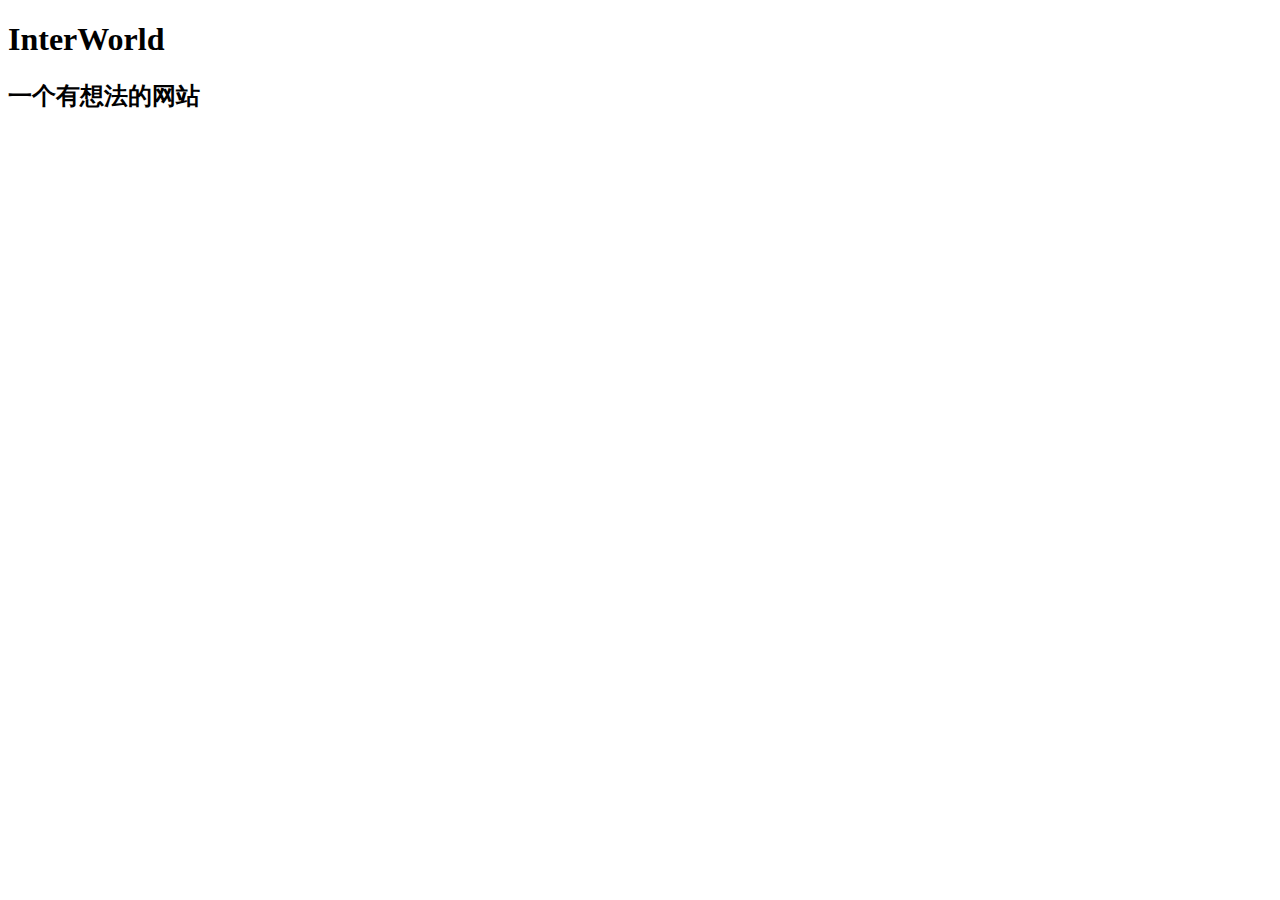
==== index.html @ c787348d "test" ====
<!DOCTYPE html>
<html>
	<head>
		<meta charset="utf-8" />
		<link rel="stylesheet" type="text/css" href="css/index.css">
		<title>InterWorld</title>
	</head>
	<body>
		<h1 id="maintitle">InterWorld</h1>
		<h2 id="subtitle">一个有想法的网站</h2>
	</body>
</html>
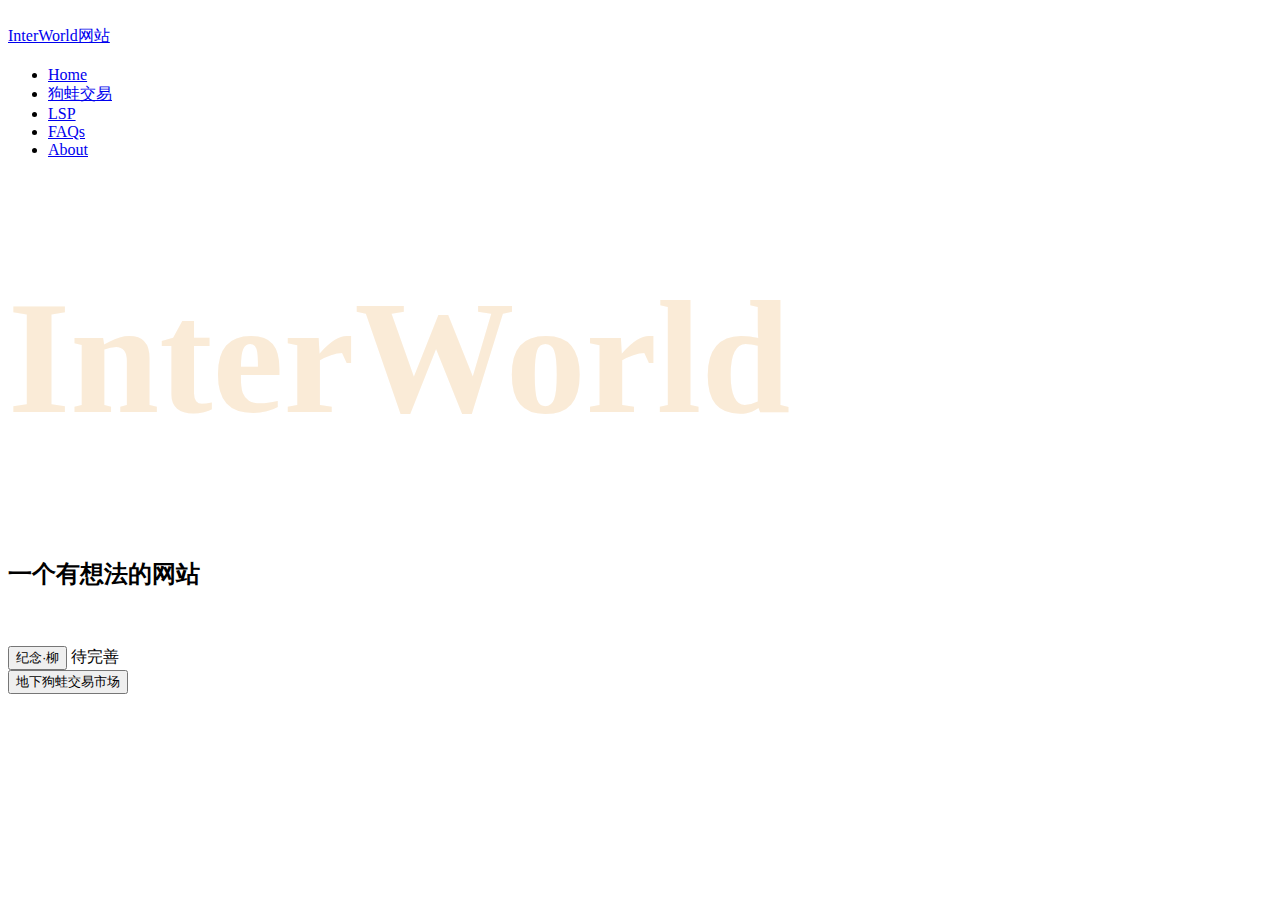
==== commit d8edf985: "test" ====
--- a/index.html
+++ b/index.html
@@ -2,11 +2,50 @@
 <html>
 	<head>
 		<meta charset="utf-8" />
-		<link rel="stylesheet" type="text/css" href="css/index.css">
+		<meta name="viewport" content="width=device-width, initial-scale=1">
+		<link rel="stylesheet" href="https://cdn.staticfile.org/twitter-bootstrap/5.1.1/css/bootstrap.min.css">
+		<script src="https://cdn.staticfile.org/popper.js/2.9.3/umd/popper.min.js"></script>
+		<script src="https://cdn.staticfile.org/twitter-bootstrap/5.1.1/js/bootstrap.min.js"></script>
+		<link rel="stylesheet" href="https://cdn.staticfile.org/font-awesome/4.7.0/css/font-awesome.css">
+		<link rel="stylesheet" type="text/css" href="index.css">
 		<title>InterWorld</title>
+		<script>
+			function toLsp() {
+				location.href = "lsp.html"
+			}
+
+			function toTrade() {
+				location.href = "trade.html"
+			}
+		</script>
 	</head>
 	<body>
-		<h1 id="maintitle">InterWorld</h1>
-		<h2 id="subtitle">一个有想法的网站</h2>
+		<div class="container">
+			<header class="d-flex flex-wrap justify-content-center py-3 mb-4 border-bottom">
+				<a href="/" class="d-flex align-items-center mb-3 mb-md-0 me-md-auto text-bright text-decoration-none">
+					<i class="fa fa-safari" style="font-size:36px"></i>
+					<span class="fs-4">InterWorld网站</span>
+				</a>
+
+				<ul class="nav nav-pills">
+					<li class="nav-item"><a href="#" class="nav-link active" aria-current="page">Home</a></li>
+					<li class="nav-item"><a href="trade.html" class="nav-link">狗蛙交易</a></li>
+					<li class="nav-item"><a href="#" class="nav-link">LSP</a></li>
+					<li class="nav-item"><a href="#" class="nav-link">FAQs</a></li>
+					<li class="nav-item"><a href="#" class="nav-link">About</a></li>
+				</ul>
+			</header>
+		</div>
+
+		<div class="b-example-divider"></div>
+		<div class="welcome">
+			<h1 id="maintitle">InterWorld</h1>
+			<h2 id="subtitle">一个有想法的网站</h2>
+			<br><br>
+		</div>
+		<button type="button" class="btn btn-outline-primary" onclick="toLsp()">纪念·柳<i class="fa fa-cog"></i></button>
+		<span class="badge bg-warning">待完善</span>
+		<br>
+		<button type="button" class="btn btn-outline-warning" onclick="toTrade()">地下狗蛙交易市场</button>
 	</body>
 </html>
--- a/index.css
+++ b/index.css
@@ -0,0 +1,37 @@
+@keyframes in1 {
+	0% {
+		left: -10em;
+	}
+	100% {
+		left: 0em;
+	}
+}
+
+@keyframes in2 {
+	0% {
+		left: -10em;
+	}
+	50% {
+		left: -10em;
+	}
+	100% {
+		left: 0em;
+	}
+}
+
+
+
+#maintitle {
+	font-size: 10em;
+	font-family: Fantasy;
+	color: antiquewhite;
+	position: relative;
+	animation-name: in1;
+	animation-duration: 2s;
+}
+
+#subtitle {
+	position: relative;
+	animation-name: in2;
+	animation-duration: 2s;
+}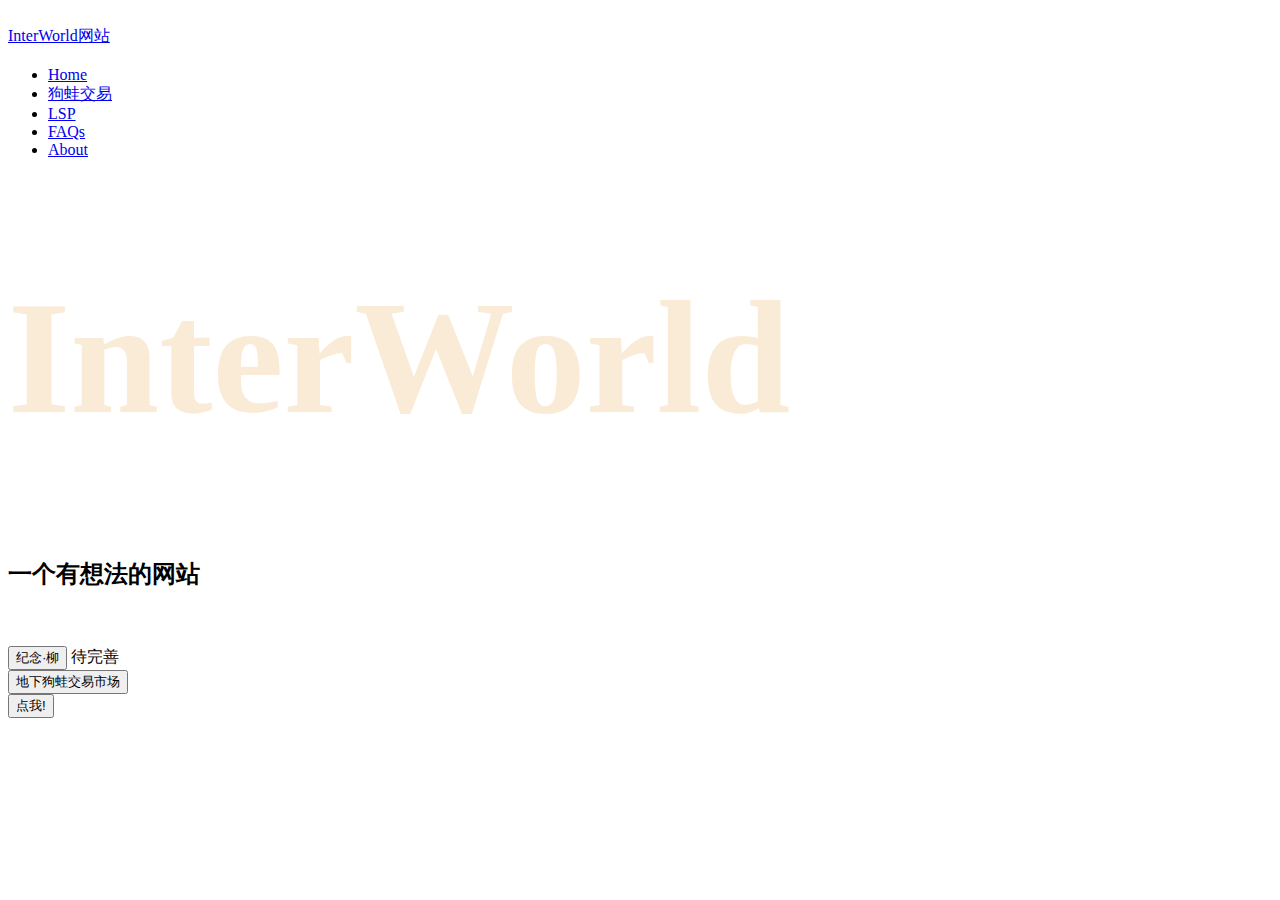
==== commit f64dd354: "test" ====
--- a/index.html
+++ b/index.html
@@ -16,6 +16,27 @@
 
 			function toTrade() {
 				location.href = "trade.html"
+			}
+
+			function clickCounter() {
+				if (typeof(Storage) !== "undefined") {
+					if (localStorage.clickcount) {
+						localStorage.clickcount = Number(localStorage.clickcount) + 1;
+					} else {
+						localStorage.clickcount = 1;
+					}
+					document.getElementById("money").innerHTML = "余额： " + localStorage.clickcount +
+						"<i class='fa fa-bitcoin' style='font-size:36px;color: white;'></i>";
+				} else {
+					document.getElementById("money").innerHTML = "Sorry, your browser does not support web storage...";
+				}
+			}
+			if (typeof(Storage) !== "undefined") {
+				if (sessionStorage.name) {
+					sessionStorage.name = "";
+				} else {
+					sessionStorage.name = "";
+				}
 			}
 		</script>
 	</head>
@@ -47,5 +68,8 @@
 		<span class="badge bg-warning">待完善</span>
 		<br>
 		<button type="button" class="btn btn-outline-warning" onclick="toTrade()">地下狗蛙交易市场</button>
+		<br>
+		<button type="button" class="btn btn-outline-warning" onclick="clickCounter()">点我!</button>
+		<p style="color: white;size: 36px;" id="money"></p>
 	</body>
 </html>
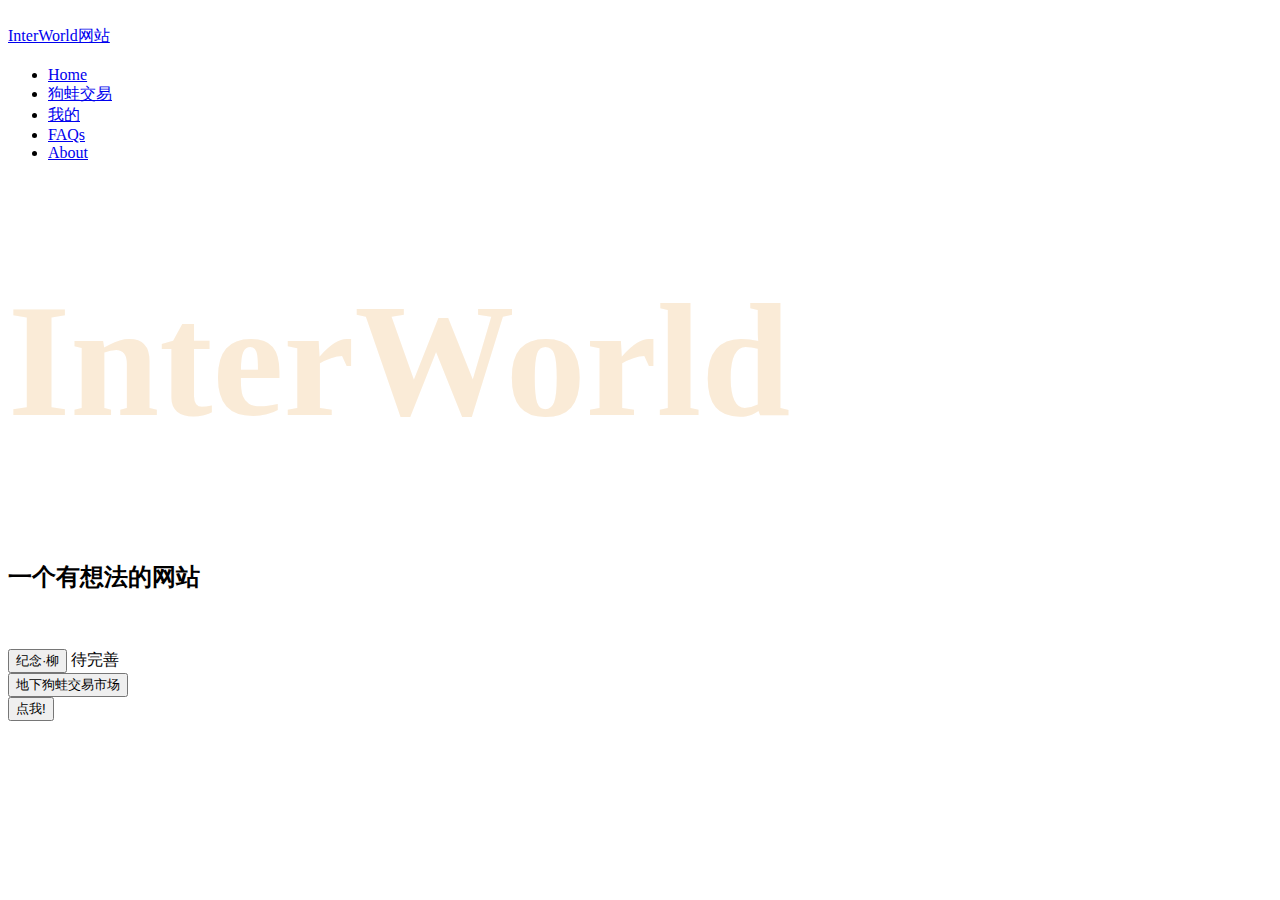
==== commit 4baea118: "test" ====
--- a/index.html
+++ b/index.html
@@ -17,11 +17,13 @@
 			function toTrade() {
 				location.href = "trade.html"
 			}
-
+			function toMine() {
+				location.href = "mine.html"
+			}
 			function clickCounter() {
 				if (typeof(Storage) !== "undefined") {
 					if (localStorage.clickcount) {
-						localStorage.clickcount = Number(localStorage.clickcount) + 1;
+						localStorage.clickcount = Number(localStorage.clickcount) + 0.5;
 					} else {
 						localStorage.clickcount = 1;
 					}
@@ -37,6 +39,16 @@
 				} else {
 					sessionStorage.name = "";
 				}
+				if (sessionStorage.cname) {
+					sessionStorage.cname = "";
+				} else {
+					sessionStorage.cname = "";
+				}
+				if (sessionStorage.billinfo) {
+					sessionStorage.billinfo = 0;
+				} else {
+					sessionStorage.billinfo = 0;
+				}
 			}
 		</script>
 	</head>
@@ -51,7 +63,7 @@
 				<ul class="nav nav-pills">
 					<li class="nav-item"><a href="#" class="nav-link active" aria-current="page">Home</a></li>
 					<li class="nav-item"><a href="trade.html" class="nav-link">狗蛙交易</a></li>
-					<li class="nav-item"><a href="#" class="nav-link">LSP</a></li>
+					<li class="nav-item"><a href="#" class="nav-link">我的</a></li>
 					<li class="nav-item"><a href="#" class="nav-link">FAQs</a></li>
 					<li class="nav-item"><a href="#" class="nav-link">About</a></li>
 				</ul>
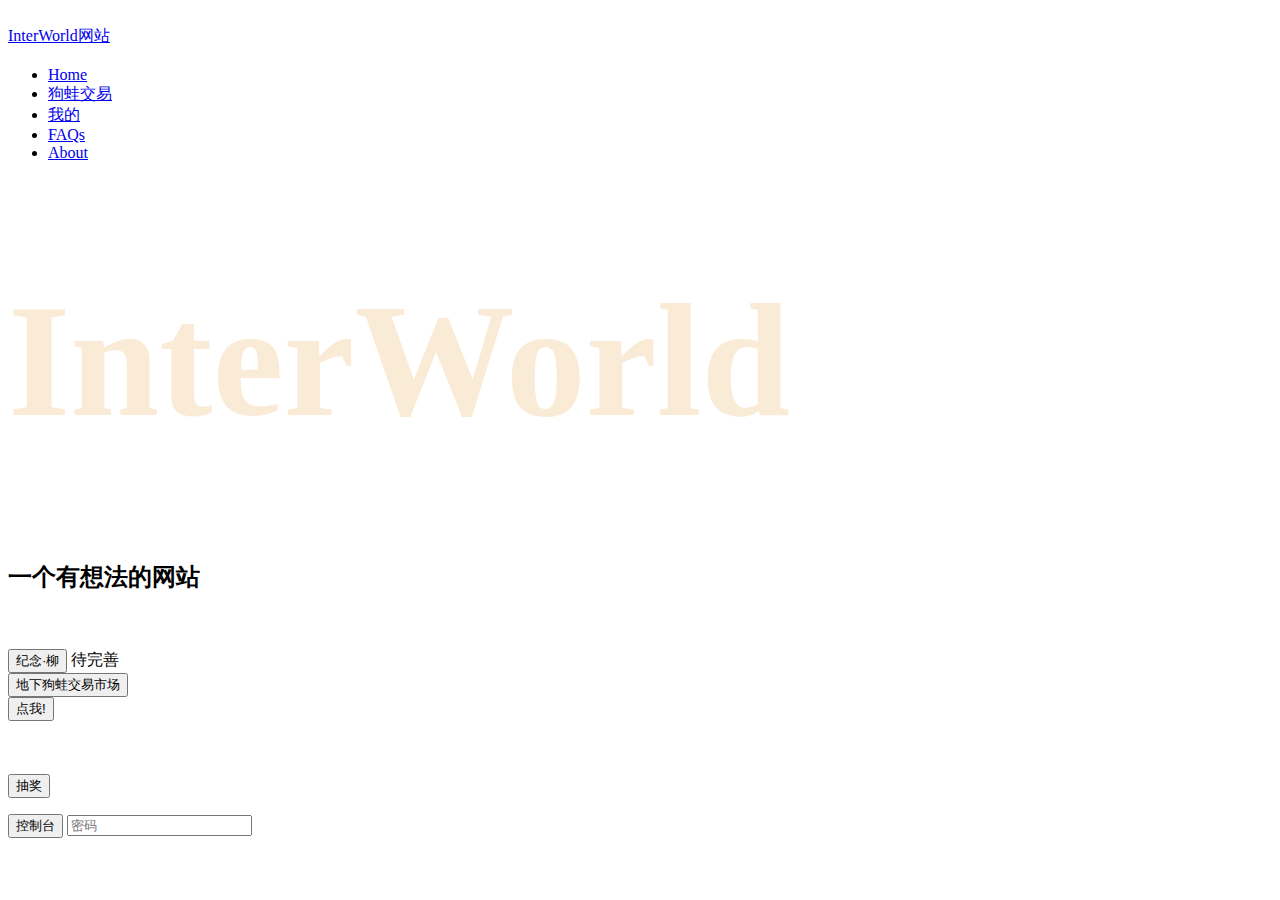
==== commit c4d02c1f: "test" ====
--- a/index.html
+++ b/index.html
@@ -2,7 +2,7 @@
 <html>
 	<head>
 		<meta charset="utf-8" />
-		<meta name="viewport" content="width=device-width, initial-scale=1">
+		<meta name="viewport" content="width=device-width, initial-scale=1, maximum-scale=1.0, user-scalable=0">
 		<link rel="stylesheet" href="https://cdn.staticfile.org/twitter-bootstrap/5.1.1/css/bootstrap.min.css">
 		<script src="https://cdn.staticfile.org/popper.js/2.9.3/umd/popper.min.js"></script>
 		<script src="https://cdn.staticfile.org/twitter-bootstrap/5.1.1/js/bootstrap.min.js"></script>
@@ -20,6 +20,13 @@
 			function toMine() {
 				location.href = "mine.html"
 			}
+			function toTerminal() {
+				if (document.getElementById("password").value == "Capitalism will DIE!") {
+					location.href = "terminal.html"
+				} else {
+					alert("密码错误");
+				}
+			}
 			function clickCounter() {
 				if (typeof(Storage) !== "undefined") {
 					if (localStorage.clickcount) {
@@ -28,10 +35,16 @@
 						localStorage.clickcount = 1;
 					}
 					document.getElementById("money").innerHTML = "余额： " + localStorage.clickcount +
-						"<i class='fa fa-bitcoin' style='font-size:36px;color: white;'></i>";
+						"<i class='fa fa-bitcoin' style='color: white;'></i>";
 				} else {
 					document.getElementById("money").innerHTML = "Sorry, your browser does not support web storage...";
 				}
+			}
+			function roll() {
+				p = Math.floor(Math.random()*10)
+				localStorage.clickcount = Number(localStorage.clickcount) + p
+				document.getElementById("money").innerHTML = "余额： " + localStorage.clickcount +
+					"<i class='fa fa-bitcoin' style='color: white;'></i>";
 			}
 			if (typeof(Storage) !== "undefined") {
 				if (sessionStorage.name) {
@@ -81,7 +94,14 @@
 		<br>
 		<button type="button" class="btn btn-outline-warning" onclick="toTrade()">地下狗蛙交易市场</button>
 		<br>
-		<button type="button" class="btn btn-outline-warning" onclick="clickCounter()">点我!</button>
+		<button type="button" class="btn btn-outline-info" onclick="clickCounter()">点我!</button>
 		<p style="color: white;size: 36px;" id="money"></p>
+		<button type="button" class="btn btn-outline-success"onclick="roll()">抽奖</button><p id="price"></p>
+		<button type="button" class="btn btn-outline-primary" onclick="toTerminal()">控制台<i class="fa fa-cog"></i></button>
+		<input id="password" placeholder="密码"/>
+		<script>
+			document.getElementById("money").innerHTML = "余额： " + localStorage.clickcount +
+				"<i class='fa fa-bitcoin' style='color: white;'></i>";
+		</script>
 	</body>
 </html>
